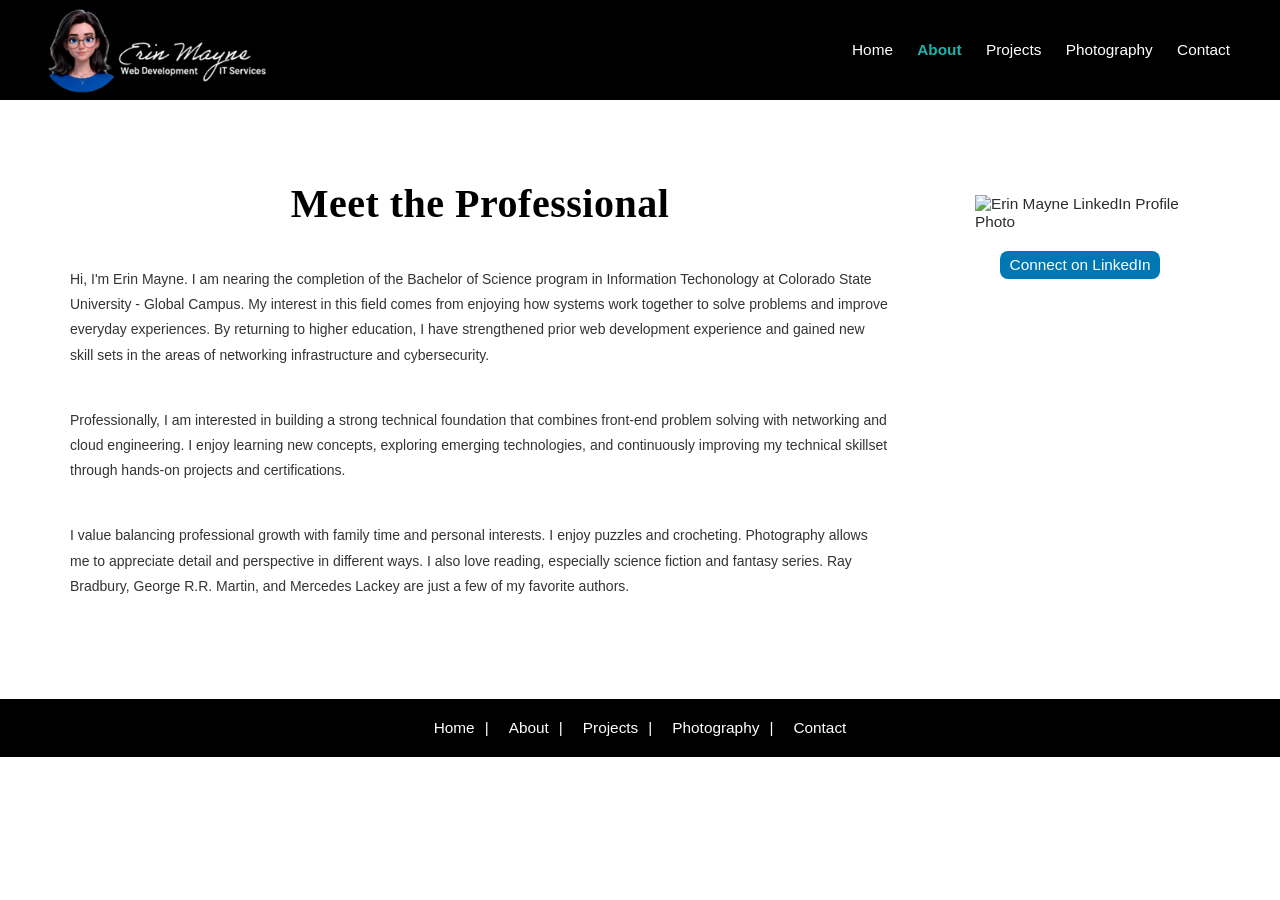
==== about.html @ 2f4646a4 "Add files via upload" ====
<!DOCTYPE html>
<html lang="en">
<head>
    <meta charset="UTF-8">
    <meta name="viewport" content="width=device-width, initial-scale=1.0">
    <title>Portfolio: About</title>
    <link rel="stylesheet" href="assets/styles.css">
</head>
<body> <!-- BEGIN VISIBLE PAGE CONTENT -->
    <header class="main-nav">
        <a href="index.html" class="logo-link">
            <img src="assets/inverted-mini-logo.png" alt="Erin Mayne Web Development, IT Services logo" class="mini-logo">
        </a>
        <nav class="main-nav">
            <button class="hamburger" id="hamburger">
                ☰
            </button>
            <!-- TOP NAVIGATION BAR -->
            <div class="navbar" id="nav-links"> 
                <a href="index.html">Home</a>
                <a href="about.html" class="active">About</a>
                <a href="projects.html">Projects</a>
                <a href="photography.html">Photography</a>
                <a href="contact.html">Contact</a>
            </div>
        </nav>
    </header>
<!-- MAIN PAGE CONTENT -->
<main class="about-container">
    <!-- Left Column Display -->
    <div class="about-me"> 
        <header class="page-title">
            <h1>Meet the Professional</h1>
        </header> 
        <p>
        Hi, I'm Erin Mayne. I am nearing the completion of the Bachelor of Science program in Information Techonology at Colorado State University - Global Campus.  
        My interest in this field comes from enjoying how systems work together to solve problems and improve everyday experiences.
        By returning to higher education, I have strengthened prior web development experience and gained new skill sets in the areas of networking infrastructure and cybersecurity.  
        </p>
        <p>
        Professionally, I am interested in building a strong technical foundation that combines front-end problem solving with networking and cloud engineering. 
        I enjoy learning new concepts, exploring emerging technologies, and continuously improving my technical skillset through hands-on projects and certifications.    
        </p>
        <p>
        I value balancing professional growth with family time and personal interests. I enjoy puzzles and crocheting. Photography allows me to appreciate detail and perspective in different ways. 
        I also love reading, especially science fiction and fantasy series. Ray Bradbury, George R.R. Martin, and Mercedes Lackey are just a few of my favorite authors.
        </p>
    </div>
    <!-- Right Column Display -->
    <aside class="about-sidebar">
        <div class="linkedin-card">
            <img src="assets/linkedin-profile.PNG" alt="Erin Mayne LinkedIn Profile Photo" class="linkedin-profile">
            <a href="https://linkedin.com/in/erinmayne-webdev" target="_blank" class="linkedin-button">Connect on LinkedIn</a>
        </div>
    </aside>
</main>
<!-- BOTTOM NAVIGATION BAR -->
<footer>
    <div class="footer-nav">
        <a href="index.html">Home</a>
        <a href="about.html">About</a>
        <a href="projects.html">Projects</a>
        <a href="photography.html">Photography</a>
        <a href="contact.html">Contact</a>
    </div>
</footer>
<script src="assets/script.js"></script>
</body>
</html>
---- assets/styles.css ----
/* GLOBAL styling */
* {
    box-sizing: border-box;
}

html, body {
    width: 100%;
    height: 100%;
    margin: 0;
    padding: 0;
}
:root {
    --nav-height: 100px;
    --card-ratio: 3 / 4;
    --media-ratio: 16 / 9;
    --section-gap: 40px;
    --radius: 12px;
    --gap: 20px;
}

body { /* styles main body text */
    font-family: Arial, Helvetica, sans-serif;
    font-size: clamp(14px, 1.2vw, 16px);

    background-color: #ffffff;
    color: #2c2c2c;

    min-height: 100vh;

    display: flex;
    flex-direction: column;
    align-items: stretch;
}

header p {
    text-align: center;
}

header { 
    text-align: left; 
}

header h1 { 
    text-align: center;
    margin-bottom: 0px;
    margin-top: 0px;
    font-family: Brush Script MT, cursive;
    font-size: 40px;
    color: #000000;
    letter-spacing: 0.5px;
    padding: 10px;
    
}
            
header h2 {
    text-align: center;
    font-family: Gill Sans, Gill Sans MT, Calibri, Trebuchet MS, sans-serif;
    font-size: 20px;
    font-weight: 400;
    color: #000000;
    letter-spacing: 0.5px;
}

header h3 {
    font-size: 16px;
    text-align: center;
    border-bottom: 1px solid #707070;
}

h1 {
    font-size: clamp(28px, 4vw, 42px);
}

h2 {
    font-size: clamp(20px, 3vw, 28px);
}

p { 
    font-size: 14px;
    font-family: Arial, Helvetica, sans-serif;
    line-height: 1.2;
    color: #333;
    padding: 10px 10px;
}

section {
    margin-block: var(--section-gap);
}

/* LANDING PAGE CARD */
.landing-page {
    background-image: url("mtnpark.jpg");
    background-size: cover;
    background-position: center;
    background-repeat: no-repeat;

    position: fixed;
    top: 0;
    left: 0;

    width: 100%;
    height: 100vh;

    background-color: white;
    color: black;

    display: flex;
    justify-content: center;
    align-items: center;

    z-index: 9999;

    transition: opacity 0.8s ease, visibility 0.8s ease;

    overflow: visible;
}

.logo-wrapper {
    display: inline-block;
    transform: transform 0.3s ease;
}

.logo-wrapper:hover{
    transform: scale(1.5);
}
.landing-logo {
    image-rendering: crisp-edges;
    position: relative;
    display: inline-block;
    
    background-color: rgba(244, 239, 239, 0.5);
    
    border-radius: 12px;
    border: 1px solid rgba(255, 255, 255, 0.2);

    transition: transform 0.3s ease, color 0.3s ease;

    z-index: 2;
}

.landing-logo a {
    position: relative;
    display: inline-block;
}

.landing-logo:hover {
    box-shadow: 0 0 12px rgba(228, 249, 242, 0.694);
    transform: scale(1.15);
    color: lightseagreen;
    cursor: pointer;
}

.landing-logo a::after {
    content: attr(data-tooltip);

    position: absolute;
    top: 110%;
    left: 50%;
    transform: translateX(-50%);

    background-color: black;
    color: white;

    padding: 6px 10px;
    border-radius: 6px;

    font-size: 12px;
    white-space: nowrap;

    opacity: 0;
    visibility: hidden;

    pointer-events: none;
    transition: opacity 0.2s ease;
    z-index: 9999;
}

.landing-logo a:hover::after {
    opacity: 1;
    visibility: visible;
    transform: translateX(-50%) translateY(5px);
}

.mini-logo {
    position: relative;
    transform: scale(0.8);
}

.logo-link {
    display: flex;
    align-items: center;
}

/* NAVIGATION STYLING */
.main-nav { /* container */
    height: var(--nav-height);
    position: sticky;
    top: 0;
    z-index: 10000;
    
    display: flex;
    align-items: center;
    justify-content: space-between;

    padding: 16px 20px;
    background-color: black;

    transition: padding 0.3s ease, box-shadow 0.3s ease;

}
.main-nav.scrolled {
    --nav-height: 55px;
    padding: 8px 20px;
    box-shadow: 0 4px 12px rgba(0, 0, 0, 0.4);
}
.main-nav .inverted-mini-logo {
    transition: transform 0.3s ease;
}
.main-nav.scrolled .inverted-mini-logo {
    transform: scale(0.85);
}
.navbar {   
    transition: all 0.3s ease;
}

.navbar a {
    display: inline-block;
    line-height: 1;
    padding: 10px 12px;
    color: white;
    text-decoration: none;
    padding: 0 10px;
}

.navbar a.active {
    color: lightseagreen;
    font-weight: bold;
}
.navbar a:hover {
    color: lightseagreen;
}

/* mobile nav */
.hamburger { /* hide on desktop */
    display: none;
    font-size: 28px;
    background: none;
    border: none;
    color: white;
    cursor: pointer;
}

.hamburger:hover {
    color: lightseagreen
}

@media (max-width: 768px) {
    .hamburger {
        display: block;
        z-index: 10001;
    }
    .navbar {
        display: none;
        flex-direction: column;

        position: absolute;
        top: 100%;
        right: 20px;
        
        background: black;
        padding: 12px 0;

        box-shadow: 0 8px 20px rgba(0, 0, 0, 0.35);

        z-index: 9999;
    }
    .navbar.active {
        display: flex;
    }
    .navbar a {
        display: block;
        width: 100%;

        padding: 14px 20px;
        text-align: left;

        white-space: nowrap;
        font-size: clamp(14px, 3vw, 16px);
    }
    .navbar a:not(:last-child)::after { /*removes | on mobile */
        content: "";
    }
}

/* Footer Nav */
.footer-nav {
    display: flex;
    justify-content: center;
    margin-bottom: 10px; 
    background-color: black;
    padding: 20px;
}

.footer-nav a {
    color: white;
    text-decoration: none;
    padding: 0 10px;
}

.footer-nav a:not(:last-child)::after {
    content: "|";
    margin-left: 10px;
    color: white;
}

.footer-nav a:hover {
    color: lightseagreen;
}

/* ABOUT ME PAGE Layout */
.about-container {
    display: flex;
    gap: 40px;
    
    max-width: 1200px;
    margin: 50px auto;
    padding: 20px;
}
/* left column */
.about-me {
    flex: 3;
}

.about-me h1 {
    margin-bottom: 20px;
}

.about-me p {
    line-height: 1.8;
    margin-bottom: 20px;
}
/* right column */
.about-sidebar {
    flex: 1;
}

.linkedin-profile {
    display: flex;
    flex-direction: column;
    align-items: center;
    max-width: 250px;

    padding: 10px 20px;
}

.linkedin-card {
    display: flex;
    flex-direction: column;
    align-items: center;

    background-color: rgba(255, 255, 255, 0.08);
    padding: 15px;
    
    border-radius: 12px;
    box-shadow: 0 0 12px rgba(255, 255, 255, 0.2);

    position: sticky;
    top: 120px;
}

.linkedin-button {
    display: inline-block;
  
    background-color: #0077b5;
    color: white;
    text-decoration: none;

    padding: 5px 10px;
    border-radius: 8px;

    margin-top: 10px;
}

.linkedin-button:hover {
    transform: scale(1.05);
}

/* CONTACT PAGE Layout */
/* left column: form */ 
.contact-container {
    display: flex;
    gap: 40px;

    max-width: 1100px;
    margin: 30px auto;
    padding: 20px;
}
/* right column: contact details */
.contact-sidebar {
    flex: 1;

    background-color: rgba(255, 255, 255, 0.08);
    padding: 20px;
    border-radius: 10px;

    height: fit-content;
}
.contact-sidebar h2 {
    font-family:'Gill Sans', 'Gill Sans MT', Calibri, 'Trebuchet MS', sans-serif;
    font-size: 18px;
    padding: 10px;
}
.social-links {
    display: flex;
    align-items: center;
    gap: 8px;

    padding-left: 10px;
    flex-wrap: nowrap;
}
.social-links a {
    display: inline-block;
    margin: 5px;
}

.social-links img {
    width: 32px;
    height: 32px;

    transition: transform 0.3s ease, filter 0.3s ease;
}

.social-links img:hover {
    transform: scale(1.2);
    filter: brightness(1.3);
}

.email-link .phone-link {
    color: blue;
    text-decoration: none;
}

.email-link:hover {
    color: lightseagreen;
    text-decoration: underline;
}

.phone-link:hover {
    color: lightseagreen;
    text-decoration: underline;
}
/* contact FORM styling */
.contact-form {
    flex: 2;
    width:  60%;
    max-width: 500px;
    border-radius: 10px;
    overflow: hidden;
    box-shadow: 0 4px 18px rgba(0,0,0,0.08);
}

.form-title {
    text-align: center;
    margin-top: 40px;
    margin-bottom: 6px;
    font-size: 16x;
    font-family: Gill Sans, Gill Sans MT, Calibri, Trebuchet MS, sans-serif;
}

.contact-table {
    width: 100%;
    max-width: 500px;
    border-collapse: collapse;
    margin: 0 auto;
}
            
.contact-table thead th {
    color: #000;
    font-family: Gill Sans, Gill Sans MT, Calibri, Trebuchet MS, sans-serif;
    font-size: 28px;
    font-weight: 400;
    text-align: left;
    letter-spacing: 1.2px;
    padding-bottom: 6px;
    border-bottom: 1px solid #707070;
}

.contact-table td {
    font-size: 16px;
    padding: 10px 20px;
}

.contact-table td:first-child {
    font-family: 'Gill Sans', 'Gill Sans MT', Calibri, 'Trebuchet MS', sans-serif;
    font-weight: 400;
    width: 40%;
}

.contact-table td:last-child {
    align-items: left;
    padding-left: 4px;
    }

.contact-table input:hover {
    background:#d5d5d5;
}

.contact-table textarea:hover {
    background:#d5d5d5;
}

.button-wrap {
    text-align: center;
    margin-top: 10px;
}

.submit-button {
    font-weight: bold;
    padding: 10px 20px;
    border: none;
    border-radius: 8px;
    background: lightgray;
    cursor: pointer;
    margin-bottom: 20px;
}

.submit-button:hover { 
    background: lightseagreen;
} 

.success-overlay {
    position: fixed;
    top: 0;
    left: 0;
    width: 100%;
    height: 100%;

    background-color: rgba(0, 0, 0, 0.5);

    display: flex;
    justify-content: center;
    align-items: center;

    opacity: 0;
    visibility: hidden;
    transition: opacity 0.3s ease, visibility 0s linear 0.3s;

    z-index: 9999;
}
/* ACTIVE state */
.success-overlay.show {
    opacity: 1;
    visibility: visible;
    transition: opactiy 0.3s ease;
}

.success-box {
    background-color: white;
    padding: 30px 40px;
    border-radius: 12px;
    
    text-align: center;
    box-shadow: 0 4px 18px rgba(0,0,0,0.1);
}
/* PROJECTS Page Styling */
.project-category {
    padding: 40px 10%;
}

.project-category h2 {
    margin-bottom: 20px;
    font-size: 1.6rem;
}

.projects-grid {
    display: grid;
    grid-template-columns: repeat(auto-fit, minmax(220px, 1fr));
    gap: 20px;

    align-items: stretch;
}

.project-card {
    display: flex;
    flex-direction: column;
    align-items: flex-start;

    width: 100%;
    max-width: 320px;
    height: 100%;

    background: rgba(255, 255, 255, 0.08);
    border: 1px solid rgba(255, 255, 255, 0.2);
    border-radius: var(--radius);

    padding: 18px;

    transition: transform 0.2s ease, box-shadow 0.2s ease;
}

.project-card:hover {
    transform: translateY(-5px);
    box-shadow: 0 8px 20px rgba(0, 0, 0, 0.4);
}

.project-card h3 {
    margin-top: 0;
}

.project-card p {
    font-size: 0.9rem;
    opacity: 0.8;
}
/* TERMINAL OUTPUT Styling */
.terminal {
    background: #111;
    border-radius: 8px;
    padding: 10px;
    margin-top: 10px;

    font-family: monospace;
    font-size: 0.85rem;
    color: lightseagreen;
    overflow-x: auto;
}

.tags {
    margin-top: 10px;
}

.tags span {
    display: inline-block;
    font-size: 0.75rem;
    padding: 4px 8px;

    margin-right: 5px;
    border-radius: 6px;

    background-color: rgba(255, 255, 255, 0.1);
}
/* GITHUB LIVE */
.project-thumbnail {
    width: 100%;
    height: 160px;
    border-radius: 12px;
    aspect-ratio: var(--media-ratio);
    overflow: hidden;
}

.project-thumbnail img {
    width: 100%;
    height: 100%;
    object-fit: cover;
    transition: transform 0.3s ease;
}

.project-card:hover .project-thumbnail img {
    transform: scale(1.05);
}

.project-links {
    margin-top: auto;
    display: flex;
    justify-content: flex-start;
    align-items: center;
    gap: 10px;

    width: 100%;
    align-self: flex-start;
}

.project-links .btn {
    flex: 1;
    text-align: center;

    padding: 8px;
    border-radius: 8px;

    text-decoration: none;
    font-size: 0.85rem;
}

.github {
    background: #00aaff;
    color: white;
}

.demo {
    background: #00aaff;
    color: white;
}

.disabled {
    background: #444;
    color: #aaa;
    pointer-events: none;
}

/* PHOTOGRAPHY Page Styling */
.photography-container {
    position: relative;
    width: 100%;
    display: flex;
    flex-direction: column;
    align-items: center;

    padding: 40px 0;
} 

.carousel-section {
    flex: 0 0 320px;
    display: flex;
    flex-direction: column;
    align-items: center;

    background-color: rgba(255, 255, 255, 0.08);
    padding: 20px;
    border-radius: 12px;
}

.album-grid {
    margin-top: 50px;
    display: flex;
    justify-content: center;
    flex-wrap: wrap;
    gap: 30px;
}

.album {
    width: 200px;
    height: 300px;

    overflow: hidden;

    background-color: rgba(255, 255, 255, 0.08);
    border-radius: 12px;

    display: flex;
    flex-direction: column;
    align-items: center;

    transition: transform 0.25s ease, box-shadow 0.25s ease;
}

.album:hover {
    transform: scale(1.05);
    box-shadow: 0 0 12px rgba(255, 255, 255, 0.5);
}

.album img {
    width: 200px;
    height: 200px;
    border-radius: 8px;
    object-fit: cover;
    display: block;
}
.album-title {
    margin-top: 8px;
    font-family: Gill Sans, Gill Sans MT, Calibri, Trebuchet MS, sans-serif;
    font-size: 16px;
}

.album p {
    margin: 10px 0;
    text-overflow: ellipsis;
    overflow: hidden;
    white-space: nowrap;
}

.modal {
    display: none;
    position: fixed;
    inset: 0;

    background-color: rgba(0, 0, 0, 0.8);

    justify-content: center;
    align-items: center;

    z-index: 9999;
}

.modal-content {
    position: relative;
    text-align: center;
 
    z-index: 9999;
}

#modalImage {
    max-width: 50vw;
    max-height: 50vh;

    width: auto;
    height: auto;

    border-radius: 12px;
}   

.prev, .next {
    position: absolute;
    top: 50%;
    transform: translateY(-50%);
    font-size: 40px;
    
    color: white;
    background: rgba(0, 0, 0, 0.3);

    border: none;
    cursor: pointer;

    z-index: 10001;
    padding: 10px;
    border-radius: 6px;
}

.prev {
    left: 20px;
}

.next {
    right: 20px;
}

.prev:hover, .next:hover {
    color: lightseagreen;
}

.close-button {
    position: absolute;
    top: 20px;
    right: 30px;

    color: white;
    background: rgba(0, 0, 0, 0.3);
    font-size: 30px;
    font-weight: bold;
    cursor: pointer;
}
.close-button:hover {
    color: lightseagreen;
}
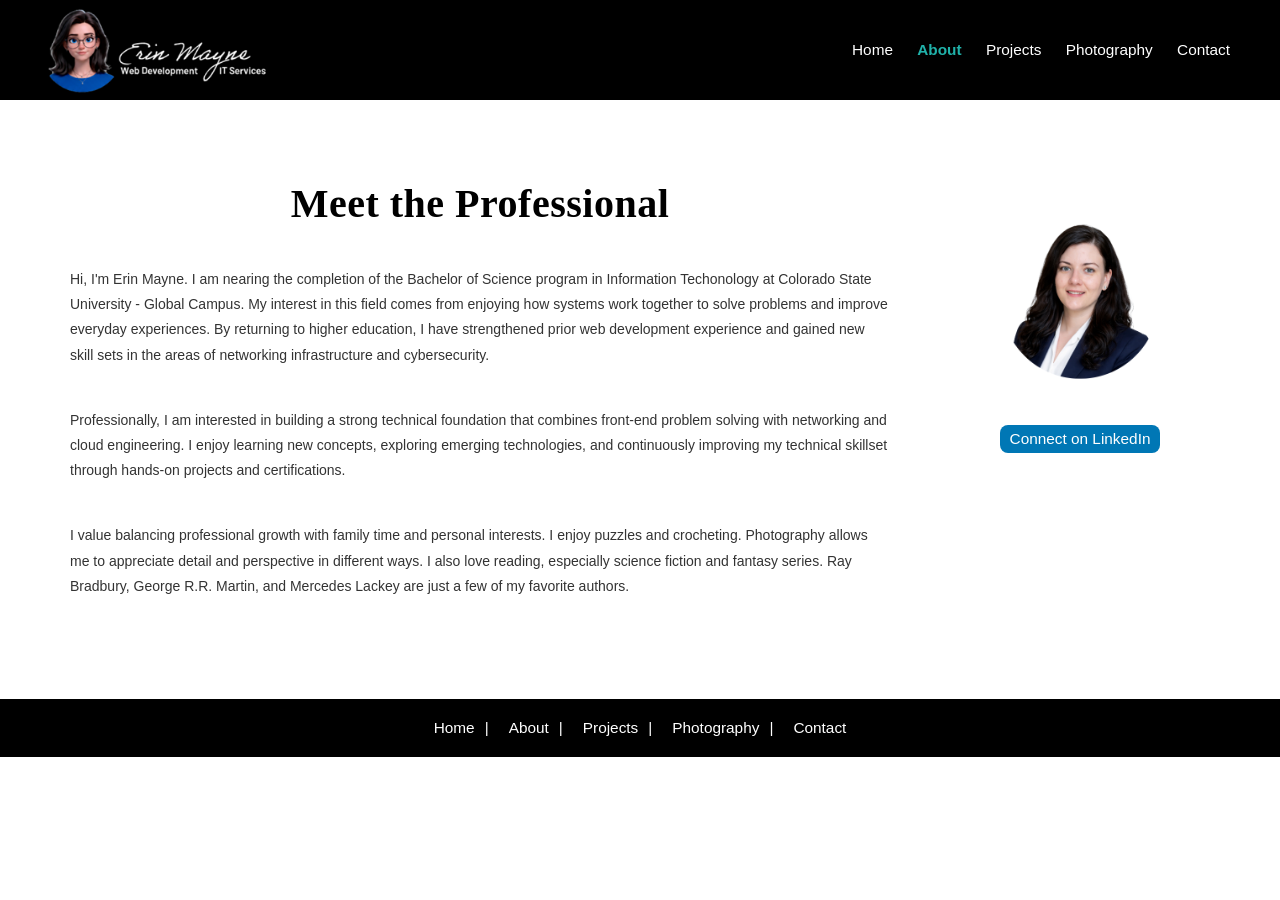
==== commit d597efb1: "Fix image filename case in about.html" ====
--- a/about.html
+++ b/about.html
@@ -49,7 +49,7 @@
     <!-- Right Column Display -->
     <aside class="about-sidebar">
         <div class="linkedin-card">
-            <img src="assets/linkedin-profile.PNG" alt="Erin Mayne LinkedIn Profile Photo" class="linkedin-profile">
+            <img src="assets/linkedin-profile.png" alt="Erin Mayne LinkedIn Profile Photo" class="linkedin-profile">
             <a href="https://linkedin.com/in/erinmayne-webdev" target="_blank" class="linkedin-button">Connect on LinkedIn</a>
         </div>
     </aside>
@@ -66,4 +66,4 @@
 </footer>
 <script src="assets/script.js"></script>
 </body>
-</html>+</html>
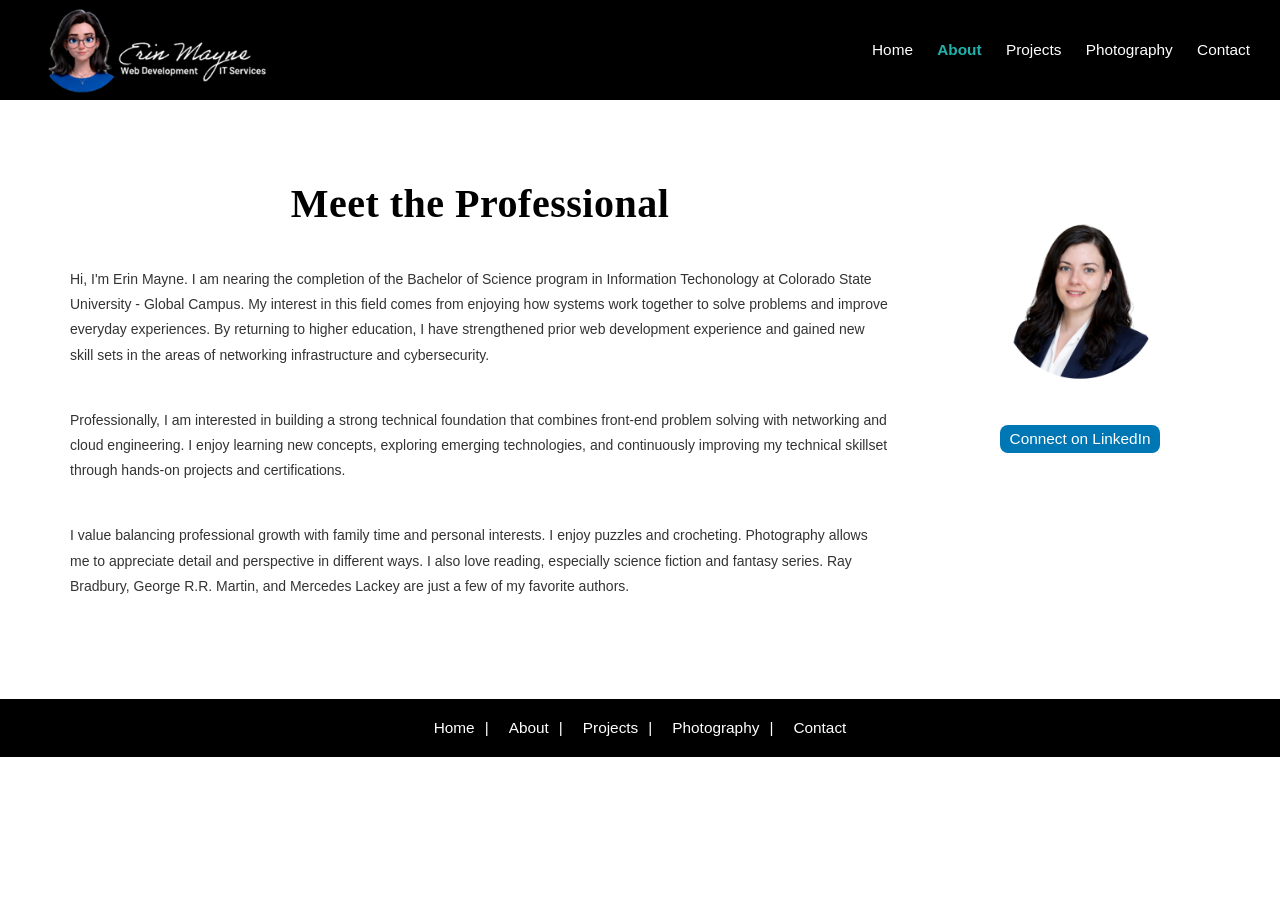
==== commit 2510e820: "Update about.html" ====
--- a/about.html
+++ b/about.html
@@ -11,7 +11,7 @@
         <a href="index.html" class="logo-link">
             <img src="assets/inverted-mini-logo.png" alt="Erin Mayne Web Development, IT Services logo" class="mini-logo">
         </a>
-        <nav class="main-nav">
+        <nav class="navbar-container">
             <button class="hamburger" id="hamburger">
                 ☰
             </button>
--- a/assets/styles.css
+++ b/assets/styles.css
@@ -89,19 +89,21 @@
 
 /* LANDING PAGE CARD */
 .landing-page {
+    overflow: hidden;
+    /*
     background-image: url("mtnpark.jpg");
     background-size: cover;
     background-position: center;
-    background-repeat: no-repeat;
+    background-repeat: no-repeat; */
 
     position: fixed;
-    top: 0;
-    left: 0;
+    inset: 0;
 
     width: 100%;
     height: 100vh;
-
-    background-color: white;
+    overflow: hidden; 
+
+    background-color: transparent;
     color: black;
 
     display: flex;
@@ -110,14 +112,21 @@
 
     z-index: 9999;
 
-    transition: opacity 0.8s ease, visibility 0.8s ease;
-
-    overflow: visible;
+    transition: opacity 0.8s ease, visibility 0.8s ease; 
+}
+.landing-page canvas {
+    position: absolute !important;
+    inset: 0;
+    width: 100% !important;
+    height: 100% !important;
+    z-index: 0;
 }
 
 .logo-wrapper {
     display: inline-block;
-    transform: transform 0.3s ease;
+    transition: transform 0.3s ease; 
+    position: relative;
+    z-index: 2;
 }
 
 .logo-wrapper:hover{
@@ -219,6 +228,13 @@
 .main-nav.scrolled .inverted-mini-logo {
     transform: scale(0.85);
 }
+
+.navbar-container {
+    display: flex;
+    align-items: center;
+    gap: 10px;
+}
+
 .navbar {   
     transition: all 0.3s ease;
 }
@@ -265,7 +281,9 @@
 
         position: absolute;
         top: 100%;
-        right: 20px;
+        right: 0px;
+        left: 0;
+        width: 100%;
         
         background: black;
         padding: 12px 0;
